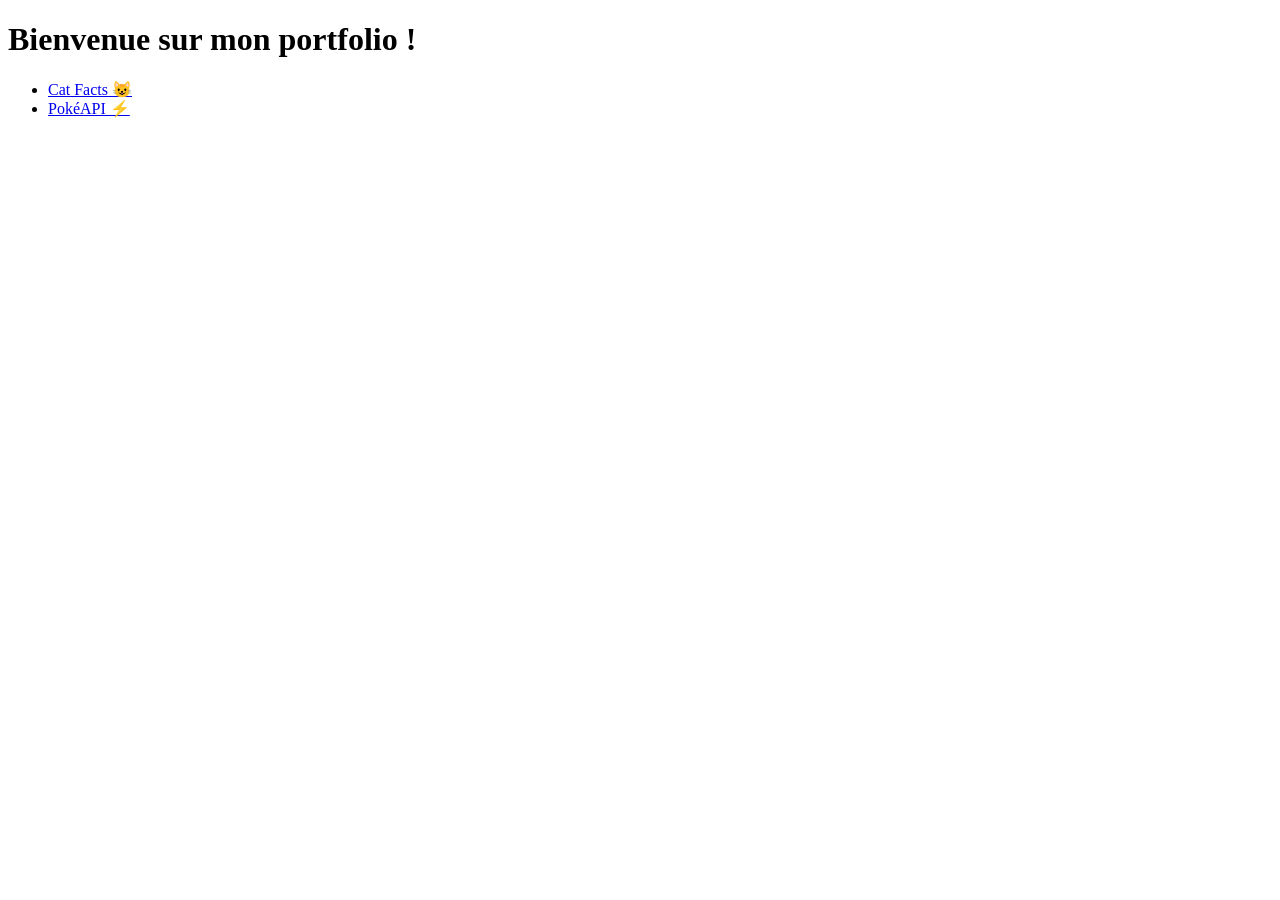
==== app/templates/index.html @ 0f9ec610 "Ajout de la dimension web du projet" ====
<!DOCTYPE html>
<html>
<head>
    <title>Mon Portfolio</title>
</head>
<body>
    <h1>Bienvenue sur mon portfolio !</h1>
    <ul>
        <li><a href="/catfacts">Cat Facts 😺</a></li>
        <li><a href="/pokeapi">PokéAPI ⚡</a></li>
    </ul>
</body>
</html>
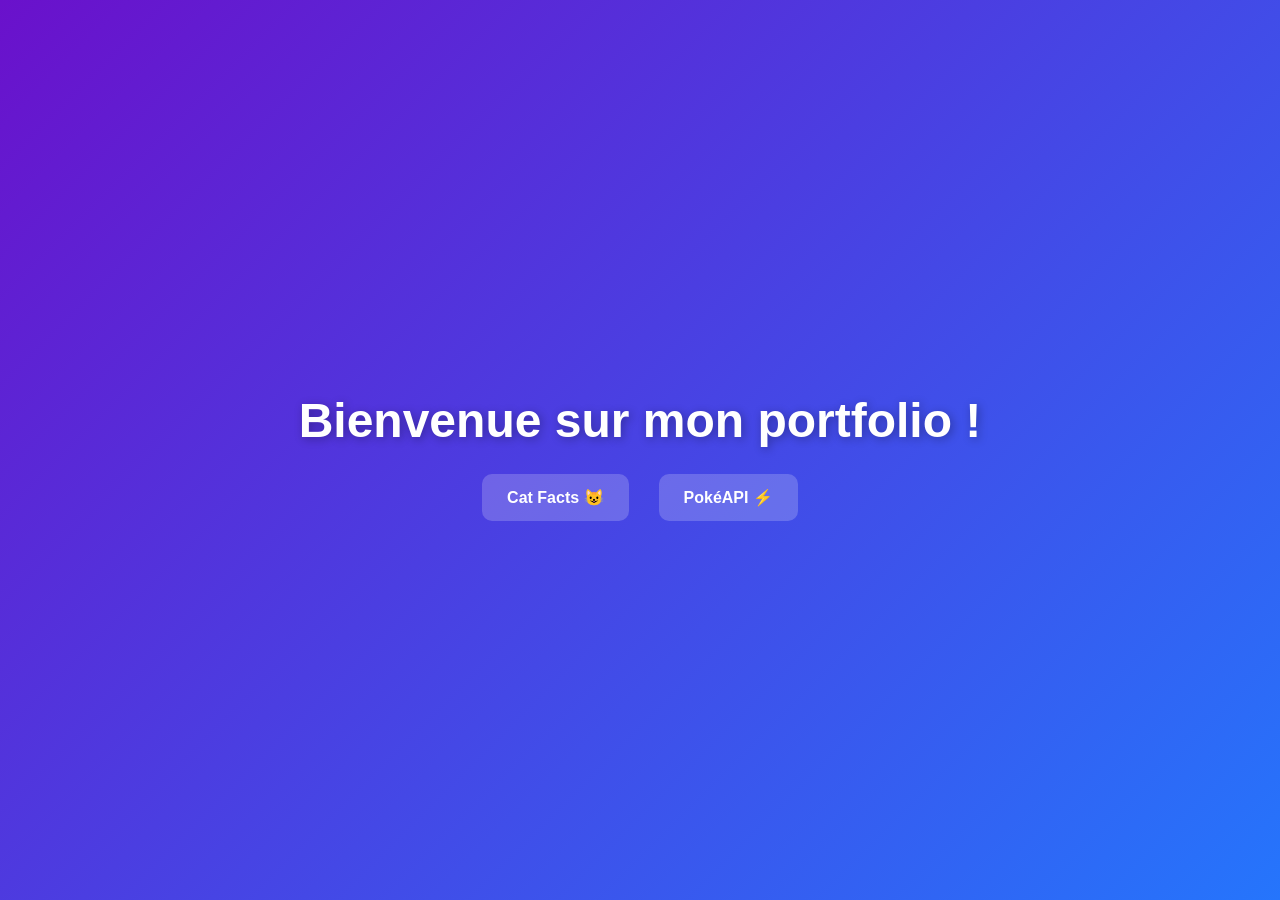
==== commit e80a228a: "CatFact - Correction avec les B1" ====
--- a/app/templates/index.html
+++ b/app/templates/index.html
@@ -2,11 +2,12 @@
 <html>
 <head>
     <title>Mon Portfolio</title>
+    <link rel="stylesheet" href="../static/index.css">
 </head>
 <body>
     <h1>Bienvenue sur mon portfolio !</h1>
     <ul>
-        <li><a href="/catfacts">Cat Facts 😺</a></li>
+        <li><a href="/catfacts_guardia">Cat Facts 😺</a></li>
         <li><a href="/pokeapi">PokéAPI ⚡</a></li>
     </ul>
 </body>
--- a/app/static/index.css
+++ b/app/static/index.css
@@ -0,0 +1,72 @@
+/* Reset basique */
+* {
+    margin: 0;
+    padding: 0;
+    box-sizing: border-box;
+    font-family: 'Segoe UI', Tahoma, Geneva, Verdana, sans-serif;
+}
+
+/* Fond et corps de page */
+body {
+    background: linear-gradient(135deg, #6a11cb, #2575fc);
+    min-height: 100vh;
+    display: flex;
+    flex-direction: column;
+    align-items: center;
+    justify-content: center;
+    color: #fff;
+    text-align: center;
+    padding: 20px;
+}
+
+/* Titre principal */
+h1 {
+    font-size: 3em;
+    margin-bottom: 40px;
+    text-shadow: 2px 2px 10px rgba(0,0,0,0.3);
+    animation: fadeIn 2s ease-in-out;
+}
+
+/* Liste des liens */
+ul {
+    list-style: none;
+    display: flex;
+    gap: 30px;
+}
+
+/* Liens */
+ul li a {
+    text-decoration: none;
+    color: #fff;
+    background: rgba(255, 255, 255, 0.2);
+    padding: 15px 25px;
+    border-radius: 10px;
+    font-weight: bold;
+    transition: all 0.3s ease;
+    backdrop-filter: blur(5px);
+}
+
+/* Hover sur les liens */
+ul li a:hover {
+    background: rgba(255, 255, 255, 0.4);
+    transform: translateY(-5px) scale(1.05);
+    box-shadow: 0 10px 20px rgba(0,0,0,0.2);
+}
+
+/* Animation fadeIn */
+@keyframes fadeIn {
+    from { opacity: 0; transform: translateY(-20px); }
+    to { opacity: 1; transform: translateY(0); }
+}
+
+/* Responsive */
+@media (max-width: 600px) {
+    h1 {
+        font-size: 2em;
+    }
+
+    ul {
+        flex-direction: column;
+        gap: 20px;
+    }
+}
